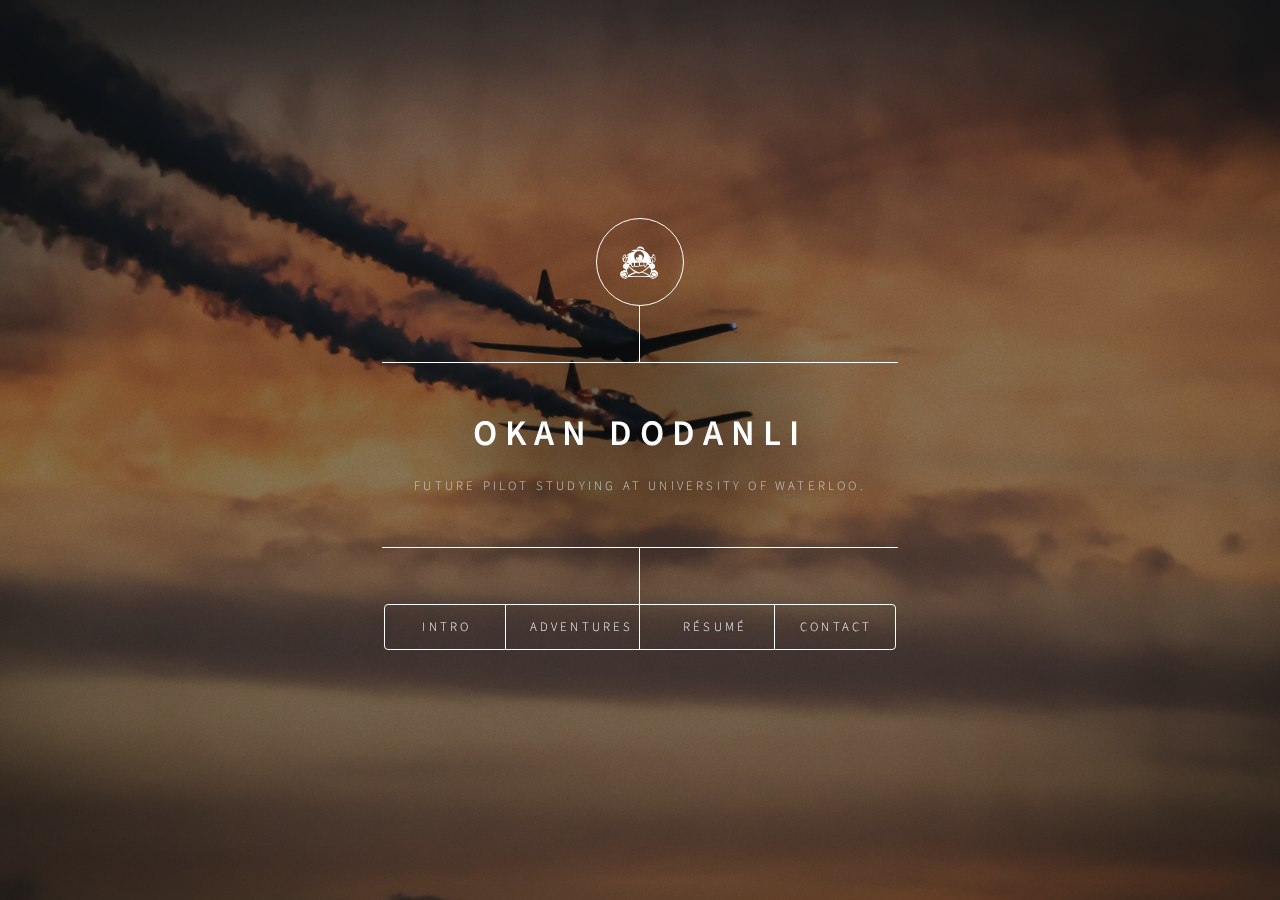
==== index.html @ 75fc35cb "Update index.html" ====
<!DOCTYPE HTML>

<html>
	<head>
		<title> Okan Dodanli </title>
		<link rel="shortcut icon" href="images/icon.jpg">
		<meta charset="utf-8" />
		<meta name="viewport" content="width=device-width, initial-scale=1, user-scalable=no" />
		<link rel="stylesheet" href="assets/css/main.css" />
		<!--[if lte IE 9]><link rel="stylesheet" href="assets/css/ie9.css" /><![endif]-->
		<noscript><link rel="stylesheet" href="assets/css/noscript.css" /></noscript>
	</head>
	<body>

		<!-- Wrapper -->
			<div id="wrapper">

				<!-- Header -->
					<header id="header">
						<div class="logo">
							<span class="icon fa-optin-monster"></span>
						</div>
						<div class="content">
							<div class="inner">
								<h1>Okan Dodanli</h1>
								<p> FUTURE PILOT STUDYING AT UNIVERSITY OF WATERLOO.</p>
							</div>
						</div>
						<nav>
							<ul>
								<li><a href="#intro">Intro</a></li>
								<li><a href="#Adventures">Adventures</a></li>
								<li><a href="#about">RÉSUMÉ</a></li>
								<li><a href="#contact">Contact</a></li>
								<!--<li><a href="#elements">Elements</a></li>-->
							</ul>
						</nav>
					</header>

				<!-- Main -->
					<div id="main">

						<!-- Intro -->
							<article id="intro">
								<h2 class="major">Intro</h2>
								<span class="image left"><img src="images/OkanD.jpg" alt="" class="center" /></span>
								<p>My name is Okan, I am currently studying Honours in Geography and Aviation at the University of Waterloo. I'm aiming to become a pilot for Space-X in the future. Currently I am working on my night reading and CPL. Take a look at some of <a href="#Adventures"> my adventures</a>.</p>
								
							</article>

						<!-- Projects -->
							<article id="Adventures">
								<h2 class="major">Adventures</h2>
								<span class="image main"><img src="images/20930733_10211826287146797_1905547068_o.jpg" alt="" /></span>
								<h4>Niagara Falls </h4>
								<p>This was the first time I flew to Niagara as a cross country flight, I was quite worried about the
								correct route that must be followed. As we reached the falls, it wasn't so bad after all it was peaceful and relaxing as my other flights.</p>


								<span class="image main"><img src="images/20945484_10211826288906841_808720390_o.jpg" alt="" /></span>
								<h4> Above my home Town (Milton / Missisauga / Oakville) </h4>
								<p>Going over my home town and other lived cities was something extraordanary; because just 3 years ago I was dreaming about this particular moment in my life.
								To achiieve and to arrive in this position in my life was a moment I cannot forget. </p>
								

								<span class="image main"><img src="images/20906886_10211826288426829_1899329948_o.jpg" alt="" /></span>
								<h4> Downtown and CN Tower </h4>
								<p> A great experience, amazing views and one busy ATC. Couldnt take a lot of pictures due to how busy the radio was as well as watching out for aircrafts in the surrounding area doing the similar tour around the CN tower. It was a great experience to realize how busy and complicated it is to fly around a huge aerodrome </p>
								

								<span class="image main"><video controls> <source src="images/video-1502983641.mp4" type="video/mp4"> </video></span>
								<br>
								<h4> The Landing </h4>
								<p> My first solo landing to the Waterloo Wellington Flight Centre (WWFC) on runway 26. I was nervous at first but I knew that I have done this so many times before that I could do it again, and even better than before.</p>
								
								
							</article>

						<!-- Resume -->
							<article id="about">
								<h2 class="major">RÉSUMÉ</h2>
								
								<p>Well. You've come this far. Why not take a look at my resumé?</p>
								<a href="Files/resume.pdf" class="button special icon fa-download">Résumé</a>
							</article>

						<!-- Contact -->
							<article id="contact">
								<h2 class="major">Contact</h2>
								<span class="image left"><img src="images/OkanD.jpg" alt="" class="center" /></span>
								<br>
								<h4><i class="fa fa-phone fa-2x"> 416 882 4358 </i></h4>
								<br>
								<ul class="icons">
									<li> <a href="mailto:okandodanli1995@gmail.com" target="_blank" class="icon fa-envelope"><span class="label">Mail</span></a>
									<li><a href="https://twitter.com/dodanli_okan" target="_blank" class="icon fa-twitter"><span class="label">Twitter</span></a></li>
									<li><a href="https://www.facebook.com/okan.dodanli95" target="_blank" class="icon fa-facebook"><span class="label">Facebook</span></a></li>
									<li><a href="https://www.linkedin.com/in/okandodanli/" target="_blank" class="icon fa-linkedin"><span class="label">Instagram</span></a></li>
									<li><a href="https://www.github.com/a5lan" target="_blank" class="icon fa-github"><span class="label">GitHub</span></a></li>
								</ul>
							</article>

						<!-- Elements -->
							<article id="elements">
								<h2 class="major">Elements</h2>

								<section>
									<h3 class="major">Text</h3>
									<p>This is <b>bold</b> and this is <strong>strong</strong>. This is <i>italic</i> and this is <em>emphasized</em>.
									This is <sup>superscript</sup> text and this is <sub>subscript</sub> text.
									This is <u>underlined</u> and this is code: <code>for (;;) { ... }</code>. Finally, <a href="#">this is a link</a>.</p>
									<hr />
									<h2>Heading Level 2</h2>
									<h3>Heading Level 3</h3>
									<h4>Heading Level 4</h4>
									<h5>Heading Level 5</h5>
									<h6>Heading Level 6</h6>
									<hr />
									<h4>Blockquote</h4>
									<blockquote>Fringilla nisl. Donec accumsan interdum nisi, quis tincidunt felis sagittis eget tempus euismod. Vestibulum ante ipsum primis in faucibus vestibulum. Blandit adipiscing eu felis iaculis volutpat ac adipiscing accumsan faucibus. Vestibulum ante ipsum primis in faucibus lorem ipsum dolor sit amet nullam adipiscing eu felis.</blockquote>
									<h4>Preformatted</h4>
									<pre><code>i = 0;

while (!deck.isInOrder()) {
    print 'Iteration ' + i;
    deck.shuffle();
    i++;
}

print 'It took ' + i + ' iterations to sort the deck.';</code></pre>
								</section>

								<section>
									<h3 class="major">Lists</h3>

									<h4>Unordered</h4>
									<ul>
										<li>Dolor pulvinar etiam.</li>
										<li>Sagittis adipiscing.</li>
										<li>Felis enim feugiat.</li>
									</ul>

									<h4>Alternate</h4>
									<ul class="alt">
										<li>Dolor pulvinar etiam.</li>
										<li>Sagittis adipiscing.</li>
										<li>Felis enim feugiat.</li>
									</ul>

									<h4>Ordered</h4>
									<ol>
										<li>Dolor pulvinar etiam.</li>
										<li>Etiam vel felis viverra.</li>
										<li>Felis enim feugiat.</li>
										<li>Dolor pulvinar etiam.</li>
										<li>Etiam vel felis lorem.</li>
										<li>Felis enim et feugiat.</li>
									</ol>
									<h4>Icons</h4>
									<ul class="icons">
										<li><a href="#" class="icon fa-twitter"><span class="label">Twitter</span></a></li>
										<li><a href="#" class="icon fa-facebook"><span class="label">Facebook</span></a></li>
										<li><a href="#" class="icon fa-instagram"><span class="label">Instagram</span></a></li>
										<li><a href="#" class="icon fa-github"><span class="label">Github</span></a></li>
									</ul>

									<h4>Actions</h4>
									<ul class="actions">
										<li><a href="#" class="button special">Default</a></li>
										<li><a href="#" class="button">Default</a></li>
									</ul>
									<ul class="actions vertical">
										<li><a href="#" class="button special">Default</a></li>
										<li><a href="#" class="button">Default</a></li>
									</ul>
								</section>

								<section>
									<h3 class="major">Table</h3>
									<h4>Default</h4>
									<div class="table-wrapper">
										<table>
											<thead>
												<tr>
													<th>Name</th>
													<th>Description</th>
													<th>Price</th>
												</tr>
											</thead>
											<tbody>
												<tr>
													<td>Item One</td>
													<td>Ante turpis integer aliquet porttitor.</td>
													<td>29.99</td>
												</tr>
												<tr>
													<td>Item Two</td>
													<td>Vis ac commodo adipiscing arcu aliquet.</td>
													<td>19.99</td>
												</tr>
												<tr>
													<td>Item Three</td>
													<td> Morbi faucibus arcu accumsan lorem.</td>
													<td>29.99</td>
												</tr>
												<tr>
													<td>Item Four</td>
													<td>Vitae integer tempus condimentum.</td>
													<td>19.99</td>
												</tr>
												<tr>
													<td>Item Five</td>
													<td>Ante turpis integer aliquet porttitor.</td>
													<td>29.99</td>
												</tr>
											</tbody>
											<tfoot>
												<tr>
													<td colspan="2"></td>
													<td>100.00</td>
												</tr>
											</tfoot>
										</table>
									</div>

									<h4>Alternate</h4>
									<div class="table-wrapper">
										<table class="alt">
											<thead>
												<tr>
													<th>Name</th>
													<th>Description</th>
													<th>Price</th>
												</tr>
											</thead>
											<tbody>
												<tr>
													<td>Item One</td>
													<td>Ante turpis integer aliquet porttitor.</td>
													<td>29.99</td>
												</tr>
												<tr>
													<td>Item Two</td>
													<td>Vis ac commodo adipiscing arcu aliquet.</td>
													<td>19.99</td>
												</tr>
												<tr>
													<td>Item Three</td>
													<td> Morbi faucibus arcu accumsan lorem.</td>
													<td>29.99</td>
												</tr>
												<tr>
													<td>Item Four</td>
													<td>Vitae integer tempus condimentum.</td>
													<td>19.99</td>
												</tr>
												<tr>
													<td>Item Five</td>
													<td>Ante turpis integer aliquet porttitor.</td>
													<td>29.99</td>
												</tr>
											</tbody>
											<tfoot>
												<tr>
													<td colspan="2"></td>
													<td>100.00</td>
												</tr>
											</tfoot>
										</table>
									</div>
								</section>

								<section>
									<h3 class="major">Buttons</h3>
									<ul class="actions">
										<li><a href="#" class="button special">Special</a></li>
										<li><a href="#" class="button">Default</a></li>
									</ul>
									<ul class="actions">
										<li><a href="#" class="button">Default</a></li>
										<li><a href="#" class="button small">Small</a></li>
									</ul>
									<ul class="actions">
										<li><a href="#" class="button special icon fa-download">Icon</a></li>
										<li><a href="#" class="button icon fa-download">Icon</a></li>
									</ul>
									<ul class="actions">
										<li><span class="button special disabled">Disabled</span></li>
										<li><span class="button disabled">Disabled</span></li>
									</ul>
								</section>

								<section>
									<h3 class="major">Form</h3>
									<form method="post" action="#">
										<div class="field half first">
											<label for="demo-name">Name</label>
											<input type="text" name="demo-name" id="demo-name" value="" placeholder="Jane Doe" />
										</div>
										<div class="field half">
											<label for="demo-email">Email</label>
											<input type="email" name="demo-email" id="demo-email" value="" placeholder="jane@untitled.tld" />
										</div>
										<div class="field">
											<label for="demo-category">Category</label>
											<div class="select-wrapper">
												<select name="demo-category" id="demo-category">
													<option value="">-</option>
													<option value="1">Manufacturing</option>
													<option value="1">Shipping</option>
													<option value="1">Administration</option>
													<option value="1">Human Resources</option>
												</select>
											</div>
										</div>
										<div class="field half first">
											<input type="radio" id="demo-priority-low" name="demo-priority" checked>
											<label for="demo-priority-low">Low</label>
										</div>
										<div class="field half">
											<input type="radio" id="demo-priority-high" name="demo-priority">
											<label for="demo-priority-high">High</label>
										</div>
										<div class="field half first">
											<input type="checkbox" id="demo-copy" name="demo-copy">
											<label for="demo-copy">Email me a copy</label>
										</div>
										<div class="field half">
											<input type="checkbox" id="demo-human" name="demo-human" checked>
											<label for="demo-human">Not a robot</label>
										</div>
										<div class="field">
											<label for="demo-message">Message</label>
											<textarea name="demo-message" id="demo-message" placeholder="Enter your message" rows="6"></textarea>
										</div>
										<ul class="actions">
											<li><input type="submit" value="Send Message" class="special" /></li>
											<li><input type="reset" value="Reset" /></li>
										</ul>
									</form>
								</section>

							</article>

					</div>

				<!-- Footer -->
					<footer id="footer">
						
					</footer>

			</div>

		<!-- BG -->
			<div id="bg"></div>

		<!-- Scripts -->
			<script src="assets/js/jquery.min.js"></script>
			<script src="assets/js/skel.min.js"></script>
			<script src="assets/js/util.js"></script>
			<script src="assets/js/main.js"></script>

	</body>
</html>
---- assets/css/main.css ----
@import url(font-awesome.min.css);
@import url("https://fonts.googleapis.com/css?family=Source+Sans+Pro:300italic,600italic,300,600");

/*
	Dimension by HTML5 UP
	html5up.net | @ajlkn
	Free for personal and commercial use under the CCA 3.0 license (html5up.net/license)
*/

/* Reset */

	html, body, div, span, applet, object, iframe, h1, h2, h3, h4, h5, h6, p, blockquote, pre, a, abbr, acronym, address, big, cite, code, del, dfn, em, img, ins, kbd, q, s, samp, small, strike, strong, sub, sup, tt, var, b, u, i, center, dl, dt, dd, ol, ul, li, fieldset, form, label, legend, table, caption, tbody, tfoot, thead, tr, th, td, article, aside, canvas, details, embed, figure, figcaption, footer, header, hgroup, menu, nav, output, ruby, section, summary, time, mark, audio, video {
		margin: 0;
		padding: 0;
		border: 0;
		font-size: 100%;
		font: inherit;
		vertical-align: baseline;
	}

	article, aside, details, figcaption, figure, footer, header, hgroup, menu, nav, section {
		display: block;
	}

	body {
		line-height: 1;
	}

	ol, ul {
		list-style: none;
	}

	blockquote, q {
		quotes: none;
	}

	blockquote:before, blockquote:after, q:before, q:after {
		content: '';
		content: none;
	}

	table {
		border-collapse: collapse;
		border-spacing: 0;
	}

	body {
		-webkit-text-size-adjust: none;
	}

/* Box Model */

	*, *:before, *:after {
		-moz-box-sizing: border-box;
		-webkit-box-sizing: border-box;
		box-sizing: border-box;
	}

/* Basic */

	@-ms-viewport {
		width: device-width;
	}

	@media screen and (max-width: 480px) {

		html, body {
			min-width: 320px;
		}

	}

	body {
		background: #1b1f22;
	}

		body.is-loading *, body.is-loading *:before, body.is-loading *:after, body.is-switching *, body.is-switching *:before, body.is-switching *:after {
			-moz-animation: none !important;
			-webkit-animation: none !important;
			-ms-animation: none !important;
			animation: none !important;
			-moz-transition: none !important;
			-webkit-transition: none !important;
			-ms-transition: none !important;
			transition: none !important;
			-moz-transition-delay: none !important;
			-webkit-transition-delay: none !important;
			-ms-transition-delay: none !important;
			transition-delay: none !important;
		}

/* Type */

	html {
		font-size: 16pt;
	}

		@media screen and (max-width: 1680px) {

			html {
				font-size: 12pt;
			}

		}

		@media screen and (max-width: 736px) {

			html {
				font-size: 11pt;
			}

		}

		@media screen and (max-width: 360px) {

			html {
				font-size: 10pt;
			}

		}

	body, input, select, textarea {
		color: #ffffff;
		font-family: "Source Sans Pro", sans-serif;
		font-weight: 300;
		font-size: 1rem;
		line-height: 1.65;
	}

	a {
		-moz-transition: color 0.2s ease-in-out, background-color 0.2s ease-in-out, border-bottom-color 0.2s ease-in-out;
		-webkit-transition: color 0.2s ease-in-out, background-color 0.2s ease-in-out, border-bottom-color 0.2s ease-in-out;
		-ms-transition: color 0.2s ease-in-out, background-color 0.2s ease-in-out, border-bottom-color 0.2s ease-in-out;
		transition: color 0.2s ease-in-out, background-color 0.2s ease-in-out, border-bottom-color 0.2s ease-in-out;
		border-bottom: dotted 1px rgba(255, 255, 255, 0.5);
		text-decoration: none;
		color: inherit;
	}

		a:hover {
			border-bottom-color: transparent;
		}

	strong, b {
		color: #ffffff;
		font-weight: 600;
	}

	em, i {
		font-style: italic;
	}

	p {
		margin: 0 0 2rem 0;
		color: #cbcfd4;
	}

	h1, h2, h3, h5, h6 {
		color: #ffffff;
		font-weight: 600;
		line-height: 1.5;
		margin: 0 0 1rem 0;
		text-transform: uppercase;
		letter-spacing: 0.2rem;
	}

	h4 {
		color: #ffffff;
		font-weight: 600;
		line-height: 0;
		margin: 0 0 1rem 0;
		text-transform: uppercase;
		letter-spacing: 0.15rem;

	}

		h1 a, h2 a, h3 a, h4 a, h5 a, h6 a {
			color: inherit;
			text-decoration: none;
		}

		h1.major, h2.major, h3.major, h4.major, h5.major, h6.major {
			border-bottom: solid 1px #ffffff;
			width: -moz-max-content;
			width: -webkit-max-content;
			width: -ms-max-content;
			width: max-content;
			padding-bottom: 0.5rem;
			margin: 0 0 2rem 0;
		}

	h1 {
		font-size: 2.25rem;
		line-height: 1.3;
		letter-spacing: 0.5rem;
	}

	h2 {
		font-size: 1.5rem;
		line-height: 1.4;
		letter-spacing: 0.5rem;
	}

	h3 {
		font-size: 1rem;
	}

	h4 {
		font-size: 0.9rem;
	}

	h5 {
		font-size: 0.7rem;
	}

	h6 {
		font-size: 0.6rem;
	}

	@media screen and (max-width: 736px) {

		h1 {
			font-size: 1.75rem;
			line-height: 1.4;
		}

		h2 {
			font-size: 1.25em;
			line-height: 1.5;
		}

	}

	sub {
		font-size: 0.8rem;
		position: relative;
		top: 0.5rem;
	}

	sup {
		font-size: 0.8rem;
		position: relative;
		top: -0.5rem;
	}

	blockquote {
		border-left: solid 4px #ffffff;
		font-style: italic;
		margin: 0 0 2rem 0;
		padding: 0.5rem 0 0.5rem 2rem;
	}

	code {
		background: rgba(255, 255, 255, 0.075);
		border-radius: 4px;
		font-family: "Courier New", monospace;
		font-size: 0.9rem;
		margin: 0 0.25rem;
		padding: 0.25rem 0.65rem;
	}

	pre {
		-webkit-overflow-scrolling: touch;
		font-family: "Courier New", monospace;
		font-size: 0.9rem;
		margin: 0 0 2rem 0;
	}

		pre code {
			display: block;
			line-height: 1.75;
			padding: 1rem 1.5rem;
			overflow-x: auto;
		}

	hr {
		border: 0;
		border-bottom: solid 1px #ffffff;
		margin: 2.75rem 0;
	}

	.align-left {
		text-align: left;
	}

	.align-center {
		text-align: center;
	}

	.align-right {
		text-align: right;
	}

/* Form */

	form {
		margin: 0 0 2.5rem 0;
	}

		form .field {
			margin: 0 0 1.5rem 0;
		}

			form .field.half {
				width: 50%;
				float: left;
				padding: 0 0 0 0.75rem;
			}

				form .field.half.first {
					padding: 0 0.75rem 0 0;
				}

		form > .actions {
			margin: 1.875rem 0 0 0 !important;
		}

		@media screen and (max-width: 736px) {

			form .field {
				margin: 0 0 1.125rem 0;
			}

				form .field.half {
					padding: 0 0 0 0.5625rem;
				}

					form .field.half.first {
						padding: 0 0.5625rem 0 0;
					}

			form > .actions {
				margin: 1.5rem 0 0 0 !important;
			}

		}

		@media screen and (max-width: 480px) {

			form .field.half {
				width: 100%;
				float: none;
				padding: 0;
			}

				form .field.half.first {
					padding: 0;
				}

		}

	label {
		color: #ffffff;
		display: block;
		font-size: 0.8rem;
		font-weight: 300;
		letter-spacing: 0.2rem;
		line-height: 1.5;
		margin: 0 0 1rem 0;
		text-transform: uppercase;
	}

	input[type="text"],
	input[type="password"],
	input[type="email"],
	input[type="tel"],
	select,
	textarea {
		-moz-appearance: none;
		-webkit-appearance: none;
		-ms-appearance: none;
		appearance: none;
		-moz-transition: border-color 0.2s ease-in-out, box-shadow 0.2s ease-in-out, background-color 0.2s ease-in-out;
		-webkit-transition: border-color 0.2s ease-in-out, box-shadow 0.2s ease-in-out, background-color 0.2s ease-in-out;
		-ms-transition: border-color 0.2s ease-in-out, box-shadow 0.2s ease-in-out, background-color 0.2s ease-in-out;
		transition: border-color 0.2s ease-in-out, box-shadow 0.2s ease-in-out, background-color 0.2s ease-in-out;
		background: transparent;
		border-radius: 4px;
		border: solid 1px #ffffff;
		color: inherit;
		display: block;
		outline: 0;
		padding: 0 1rem;
		text-decoration: none;
		width: 100%;
	}

		input[type="text"]:invalid,
		input[type="password"]:invalid,
		input[type="email"]:invalid,
		input[type="tel"]:invalid,
		select:invalid,
		textarea:invalid {
			box-shadow: none;
		}

		input[type="text"]:focus,
		input[type="password"]:focus,
		input[type="email"]:focus,
		input[type="tel"]:focus,
		select:focus,
		textarea:focus {
			background: rgba(255, 255, 255, 0.075);
			border-color: #ffffff;
			box-shadow: 0 0 0 1px #ffffff;
		}

	select option {
		background: #1b1f22;
		color: #ffffff;
	}

	.select-wrapper {
		text-decoration: none;
		display: block;
		position: relative;
	}

		.select-wrapper:before {
			-moz-osx-font-smoothing: grayscale;
			-webkit-font-smoothing: antialiased;
			font-family: FontAwesome;
			font-style: normal;
			font-weight: normal;
			text-transform: none !important;
		}

		.select-wrapper:before {
			color: #ffffff;
			content: '\f107';
			display: block;
			height: 2.75rem;
			line-height: calc(2.75rem + 0em);
			pointer-events: none;
			position: absolute;
			right: 0;
			text-align: center;
			top: 0;
			width: 2.75rem;
		}

		.select-wrapper select::-ms-expand {
			display: none;
		}

	input[type="text"],
	input[type="password"],
	input[type="email"],
	select {
		height: 2.75rem;
	}

	textarea {
		padding: 0.75rem 1rem;
	}

	input[type="checkbox"],
	input[type="radio"] {
		-moz-appearance: none;
		-webkit-appearance: none;
		-ms-appearance: none;
		appearance: none;
		display: block;
		float: left;
		margin-right: -2rem;
		opacity: 0;
		width: 1rem;
		z-index: -1;
	}

		input[type="checkbox"] + label,
		input[type="radio"] + label {
			text-decoration: none;
			-moz-user-select: none;
			-webkit-user-select: none;
			-ms-user-select: none;
			user-select: none;
			color: #ffffff;
			cursor: pointer;
			display: inline-block;
			font-size: 0.8rem;
			font-weight: 300;
			margin: 0 0 0.5rem 0;
			padding-left: 2.65rem;
			padding-right: 0.75rem;
			position: relative;
		}

			input[type="checkbox"] + label:before,
			input[type="radio"] + label:before {
				-moz-osx-font-smoothing: grayscale;
				-webkit-font-smoothing: antialiased;
				font-family: FontAwesome;
				font-style: normal;
				font-weight: normal;
				text-transform: none !important;
			}

			input[type="checkbox"] + label:before,
			input[type="radio"] + label:before {
				-moz-transition: border-color 0.2s ease-in-out, box-shadow 0.2s ease-in-out, background-color 0.2s ease-in-out;
				-webkit-transition: border-color 0.2s ease-in-out, box-shadow 0.2s ease-in-out, background-color 0.2s ease-in-out;
				-ms-transition: border-color 0.2s ease-in-out, box-shadow 0.2s ease-in-out, background-color 0.2s ease-in-out;
				transition: border-color 0.2s ease-in-out, box-shadow 0.2s ease-in-out, background-color 0.2s ease-in-out;
				border-radius: 4px;
				border: solid 1px #ffffff;
				content: '';
				display: inline-block;
				height: 1.65rem;
				left: 0;
				line-height: calc(1.58125rem + 0em);
				position: absolute;
				text-align: center;
				top: -0.125rem;
				width: 1.65rem;
			}

		input[type="checkbox"]:checked + label:before,
		input[type="radio"]:checked + label:before {
			background: #ffffff !important;
			border-color: #ffffff !important;
			color: #1b1f22;
			content: '\f00c';
		}

		input[type="checkbox"]:focus + label:before,
		input[type="radio"]:focus + label:before {
			background: rgba(255, 255, 255, 0.075);
			border-color: #ffffff;
			box-shadow: 0 0 0 1px #ffffff;
		}

	input[type="checkbox"] + label:before {
		border-radius: 4px;
	}

	input[type="radio"] + label:before {
		border-radius: 100%;
	}

	::-webkit-input-placeholder {
		color: rgba(255, 255, 255, 0.5) !important;
		opacity: 1.0;
	}

	:-moz-placeholder {
		color: rgba(255, 255, 255, 0.5) !important;
		opacity: 1.0;
	}

	::-moz-placeholder {
		color: rgba(255, 255, 255, 0.5) !important;
		opacity: 1.0;
	}

	:-ms-input-placeholder {
		color: rgba(255, 255, 255, 0.5) !important;
		opacity: 1.0;
	}

	.formerize-placeholder {
		color: rgba(255, 255, 255, 0.5) !important;
		opacity: 1.0;
	}

/* Box */

	.box {
		border-radius: 4px;
		border: solid 1px #ffffff;
		margin-bottom: 2rem;
		padding: 1.5em;
	}

		.box > :last-child,
		.box > :last-child > :last-child,
		.box > :last-child > :last-child > :last-child {
			margin-bottom: 0;
		}

		.box.alt {
			border: 0;
			border-radius: 0;
			padding: 0;
		}


/* Icon */

	.icon {
		text-decoration: none;
		border-bottom: none;
		position: relative;
	}

		.icon:before {
			-moz-osx-font-smoothing: grayscale;
			-webkit-font-smoothing: antialiased;
			font-family: FontAwesome;
			font-style: normal;
			font-weight: normal;
			text-transform: none !important;
		}

		.icon > .label {
			display:none;
		}

/* Image */

	.image {
		border-radius: 4px;
		border: 0;
		display: inline-block;
	}

		.image:before {
			-moz-pointer-events: none;
			-webkit-pointer-events: none;
			-ms-pointer-events: none;
			pointer-events: none;
			background-image: url("../../images/overlay.png");
			background-color: rgba(19, 21, 25, 0.5);
			border-radius: 4px;
			content: '';
			display: block;
			height: 100%;
			left: 0;
			opacity: 0.5;
			top: 0;
			width: 100%;
		}

		.image img {
			border-radius: 4px;
			display: block;
		}


		.image.left, .image.right {
			max-width: 40%;
		}

			.image.left img, .image.right img {
				width: 100%;
			}

		.image.left {
			float: left;
			padding: 0 1.5em 1em 0;
			top: 0.25em;
		}

		.image.right {
			float: right;
			padding: 0 0 1em 1.5em;
			top: 0.25em;
		}

		.image.fit {
			display: block;
			margin: 0 0 2rem 0;
			width: 100%;
		}

			.image.fit img {
				width: 100%;
			}

		.image.main2 {
			display: block;
			margin: 2.5rem 0;
			height: 100%;
		}
			.image.main2 img {
				margin: auto;
				width: 100%;
			}

		.image.main {
			display: block;
			margin: 2.5rem 0;
			width: 100%;
		}

			.image.main img {
				width: 100%;
			}

		@media screen and (max-width: 736px) {

			.image.main {
				margin: 2rem 0;
			}

		}

		@media screen and (max-width: 480px) {

			.image.main {
				margin: 1.5rem 0;
			}

		}

/* List */

	ol {
		list-style: decimal;
		margin: 0 0 2rem 0;
		padding-left: 1.25em;
	}

		ol li {
			padding-left: 0.25em;
		}

	ul {
		list-style: disc;
		margin: 0 0 2rem 0;
		padding-left: 1em;
	}

		ul li {
			padding-left: 0.5em;
		}

		ul.alt {
			list-style: none;
			padding-left: 0;
		}

			ul.alt li {
				border-top: solid 1px #ffffff;
				padding: 0.5em 0;
			}

				ul.alt li:first-child {
					border-top: 0;
					padding-top: 0;
				}

		ul.icons {
			cursor: default;
			list-style: none;
			padding-left: 0;
		}

			ul.icons li {
				display: inline-block;
				padding: 0 0.75em 0 0;
			}

				ul.icons li:last-child {
					padding-right: 0;
				}

				ul.icons li a {
					border-radius: 100%;
					box-shadow: inset 0 0 0 1px #ffffff;
					display: inline-block;
					height: 2.25rem;
					line-height: 2.25rem;
					text-align: center;
					width: 2.25rem;
				}

					ul.icons li a:hover {
						background-color: rgba(255, 255, 255, 0.075);
					}

					ul.icons li a:active {
						background-color: rgba(255, 255, 255, 0.175);
					}

		ul.actions {
			cursor: default;
			list-style: none;
			padding-left: 0;
		}

			ul.actions li {
				display: inline-block;
				padding: 0 1rem 0 0;
				vertical-align: middle;
			}

				ul.actions li:last-child {
					padding-right: 0;
				}

			ul.actions.small li {
				padding: 0 0.5rem 0 0;
			}

			ul.actions.vertical li {
				display: block;
				padding: 1rem 0 0 0;
			}

				ul.actions.vertical li:first-child {
					padding-top: 0;
				}

				ul.actions.vertical li > * {
					margin-bottom: 0;
				}

			ul.actions.vertical.small li {
				padding: 0.5rem 0 0 0;
			}

				ul.actions.vertical.small li:first-child {
					padding-top: 0;
				}

			ul.actions.fit {
				display: table;
				margin-left: -1rem;
				padding: 0;
				table-layout: fixed;
				width: calc(100% + 1rem);
			}

				ul.actions.fit li {
					display: table-cell;
					padding: 0 0 0 1rem;
				}

					ul.actions.fit li > * {
						margin-bottom: 0;
					}

				ul.actions.fit.small {
					margin-left: -0.5rem;
					width: calc(100% + 0.5rem);
				}

					ul.actions.fit.small li {
						padding: 0 0 0 0.5rem;
					}

			@media screen and (max-width: 480px) {

				ul.actions {
					margin: 0 0 2rem 0;
				}

					ul.actions li {
						padding: 1rem 0 0 0;
						display: block;
						text-align: center;
						width: 100%;
					}

						ul.actions li:first-child {
							padding-top: 0;
						}

						ul.actions li > * {
							width: 100%;
							margin: 0 !important;
						}

							ul.actions li > *.icon:before {
								margin-left: -2em;
							}

					ul.actions.small li {
						padding: 0.5rem 0 0 0;
					}

						ul.actions.small li:first-child {
							padding-top: 0;
						}

			}

	dl {
		margin: 0 0 2rem 0;
	}

		dl dt {
			display: block;
			font-weight: 600;
			margin: 0 0 1rem 0;
		}

		dl dd {
			margin-left: 2rem;
		}

/* Table */

	.table-wrapper {
		-webkit-overflow-scrolling: touch;
		overflow-x: auto;
	}

	table {
		margin: 0 0 2rem 0;
		width: 100%;
	}

		table tbody tr {
			border: solid 1px #ffffff;
			border-left: 0;
			border-right: 0;
		}

			table tbody tr:nth-child(2n + 1) {
				background-color: rgba(255, 255, 255, 0.075);
			}

		table td {
			padding: 0.75em 0.75em;
		}

		table th {
			color: #ffffff;
			font-size: 0.9em;
			font-weight: 600;
			padding: 0 0.75em 0.75em 0.75em;
			text-align: left;
		}

		table thead {
			border-bottom: solid 2px #ffffff;
		}

		table tfoot {
			border-top: solid 2px #ffffff;
		}

		table.alt {
			border-collapse: separate;
		}

			table.alt tbody tr td {
				border: solid 1px #ffffff;
				border-left-width: 0;
				border-top-width: 0;
			}

				table.alt tbody tr td:first-child {
					border-left-width: 1px;
				}

			table.alt tbody tr:first-child td {
				border-top-width: 1px;
			}

			table.alt thead {
				border-bottom: 0;
			}

			table.alt tfoot {
				border-top: 0;
			}

/* Button */

	input[type="submit"],
	input[type="reset"],
	input[type="button"],
	button,
	.button {
		-moz-appearance: none;
		-webkit-appearance: none;
		-ms-appearance: none;
		appearance: none;
		-moz-transition: background-color 0.2s ease-in-out, color 0.2s ease-in-out;
		-webkit-transition: background-color 0.2s ease-in-out, color 0.2s ease-in-out;
		-ms-transition: background-color 0.2s ease-in-out, color 0.2s ease-in-out;
		transition: background-color 0.2s ease-in-out, color 0.2s ease-in-out;
		background-color: transparent;
		border-radius: 4px;
		border: 0;
		box-shadow: inset 0 0 0 1px #ffffff;
		color: #ffffff !important;
		cursor: pointer;
		display: inline-block;
		font-size: 0.8rem;
		font-weight: 300;
		height: 2.75rem;
		letter-spacing: 0.2rem;
		line-height: 2.75rem;
		outline: 0;
		padding: 0 1.25rem 0 1.35rem;
		text-align: center;
		text-decoration: none;
		text-transform: uppercase;
		white-space: nowrap;
	}

		input[type="submit"]:hover,
		input[type="reset"]:hover,
		input[type="button"]:hover,
		button:hover,
		.button:hover {
			background-color: rgba(255, 255, 255, 0.075);
		}

		input[type="submit"]:active,
		input[type="reset"]:active,
		input[type="button"]:active,
		button:active,
		.button:active {
			background-color: rgba(255, 255, 255, 0.175);
		}

		input[type="submit"].icon:before,
		input[type="reset"].icon:before,
		input[type="button"].icon:before,
		button.icon:before,
		.button.icon:before {
			margin-right: 0.5em;
		}

		input[type="submit"].fit,
		input[type="reset"].fit,
		input[type="button"].fit,
		button.fit,
		.button.fit {
			display: block;
			margin: 0 0 1rem 0;
			width: 100%;
		}

		input[type="submit"].special,
		input[type="reset"].special,
		input[type="button"].special,
		button.special,
		.button.special {
			background-color: #ffffff;
			color: #1b1f22 !important;
			font-weight: 600;
		}

		input[type="submit"].disabled, input[type="submit"]:disabled,
		input[type="reset"].disabled,
		input[type="reset"]:disabled,
		input[type="button"].disabled,
		input[type="button"]:disabled,
		button.disabled,
		button:disabled,
		.button.disabled,
		.button:disabled {
			-moz-pointer-events: none;
			-webkit-pointer-events: none;
			-ms-pointer-events: none;
			pointer-events: none;
			cursor: default;
			opacity: 0.25;
		}

	input[type="submit"],
	input[type="reset"],
	input[type="button"],
	button {
		line-height: calc(2.75rem - 2px);
	}

/* BG */

	#bg {
		-moz-transform: scale(1.0);
		-webkit-transform: scale(1.0);
		-ms-transform: scale(1.0);
		transform: scale(1.0);
		-webkit-backface-visibility: hidden;
		position: fixed;
		top: 0;
		left: 0;
		width: 100%;
		height: 100vh;
		z-index: 1;
	}

		#bg:before, #bg:after {
			content: '';
			display: block;
			position: absolute;
			top: 0;
			left: 0;
			width: 100%;
			height: 100%;
		}

		#bg:before {
			-moz-transition: background-color 2.5s ease-in-out;
			-webkit-transition: background-color 2.5s ease-in-out;
			-ms-transition: background-color 2.5s ease-in-out;
			transition: background-color 2.5s ease-in-out;
			-moz-transition-delay: 0.75s;
			-webkit-transition-delay: 0.75s;
			-ms-transition-delay: 0.75s;
			transition-delay: 0.75s;
			background-image: linear-gradient(to top, rgba(19, 21, 25, 0.5), rgba(19, 21, 25, 0.5)), url("../../images/overlay.png");
			background-size: auto, 256px 256px;
			background-position: center, center;
			background-repeat: no-repeat, repeat;
			z-index: 2;
		}

		#bg:after {
			-moz-transform: scale(1.125);
			-webkit-transform: scale(1.125);
			-ms-transform: scale(1.125);
			transform: scale(1.125);
			-moz-transition: -moz-transform 0.325s ease-in-out, -moz-filter 0.325s ease-in-out;
			-webkit-transition: -webkit-transform 0.325s ease-in-out, -webkit-filter 0.325s ease-in-out;
			-ms-transition: -ms-transform 0.325s ease-in-out, -ms-filter 0.325s ease-in-out;
			transition: transform 0.325s ease-in-out, filter 0.325s ease-in-out;
			background-image: url("../../images/bg.jpg");
			background-position: center;
			background-size: cover;
			background-repeat: no-repeat;
			z-index: 1;
		}

		body.is-article-visible #bg:after {
			-moz-transform: scale(1.0825);
			-webkit-transform: scale(1.0825);
			-ms-transform: scale(1.0825);
			transform: scale(1.0825);
			-moz-filter: blur(0.2rem);
			-webkit-filter: blur(0.2rem);
			-ms-filter: blur(0.2rem);
			filter: blur(0.2rem);
		}

		body.is-loading #bg:before {
			background-color: #000000;
		}

/* Wrapper */

	#wrapper {
		display: -moz-flex;
		display: -webkit-flex;
		display: -ms-flex;
		display: flex;
		-moz-flex-direction: column;
		-webkit-flex-direction: column;
		-ms-flex-direction: column;
		flex-direction: column;
		-moz-align-items: center;
		-webkit-align-items: center;
		-ms-align-items: center;
		align-items: center;
		-moz-justify-content: space-between;
		-webkit-justify-content: space-between;
		-ms-justify-content: space-between;
		justify-content: space-between;
		position: relative;
		min-height: 100vh;
		width: 100%;
		padding: 4rem 2rem;
		z-index: 3;
	}

		#wrapper:before {
			content: '';
			display: block;
		}

		@media screen and (max-width: 1680px) {

			#wrapper {
				padding: 3rem 2rem;
			}

		}

		@media screen and (max-width: 736px) {

			#wrapper {
				padding: 2rem 1rem;
			}

		}

		@media screen and (max-width: 480px) {

			#wrapper {
				padding: 1rem;
			}

		}

/* Header */

	#header {
		display: -moz-flex;
		display: -webkit-flex;
		display: -ms-flex;
		display: flex;
		-moz-flex-direction: column;
		-webkit-flex-direction: column;
		-ms-flex-direction: column;
		flex-direction: column;
		-moz-align-items: center;
		-webkit-align-items: center;
		-ms-align-items: center;
		align-items: center;
		-moz-transition: -moz-transform 0.325s ease-in-out, -moz-filter 0.325s ease-in-out, opacity 0.325s ease-in-out;
		-webkit-transition: -webkit-transform 0.325s ease-in-out, -webkit-filter 0.325s ease-in-out, opacity 0.325s ease-in-out;
		-ms-transition: -ms-transform 0.325s ease-in-out, -ms-filter 0.325s ease-in-out, opacity 0.325s ease-in-out;
		transition: transform 0.325s ease-in-out, filter 0.325s ease-in-out, opacity 0.325s ease-in-out;
		background-image: -moz-radial-gradient(rgba(0, 0, 0, 0.25) 25%, transparent 55%);
		background-image: -webkit-radial-gradient(rgba(0, 0, 0, 0.25) 25%, transparent 55%);
		background-image: -ms-radial-gradient(rgba(0, 0, 0, 0.25) 25%, transparent 55%);
		background-image: radial-gradient(rgba(0, 0, 0, 0.25) 25%, transparent 55%);
		max-width: 100%;
		text-align: center;
	}

		#header > * {
			-moz-transition: opacity 0.325s ease-in-out;
			-webkit-transition: opacity 0.325s ease-in-out;
			-ms-transition: opacity 0.325s ease-in-out;
			transition: opacity 0.325s ease-in-out;
			position: relative;
			margin-top: 3.5rem;
		}

			#header > *:before {
				content: '';
				display: block;
				position: absolute;
				top: calc(-3.5rem - 1px);
				left: calc(50% - 1px);
				width: 1px;
				height: calc(3.5rem + 1px);
				background: #ffffff;
			}

		#header > :first-child {
			margin-top: 0;
		}

			#header > :first-child:before {
				display: none;
			}

		#header .logo {
			width: 5.5rem;
			height: 5.5rem;
			line-height: 5.5rem;
			border: solid 1px #ffffff;
			border-radius: 100%;
		}

			#header .logo .icon:before {
				font-size: 2rem;
			}

		#header .content {
			border-style: solid;
			border-color: #ffffff;
			border-top-width: 1px;
			border-bottom-width: 1px;
			max-width: 100%;
		}

			#header .content .inner {
				-moz-transition: max-height 0.75s ease, padding 0.75s ease, opacity 0.325s ease-in-out;
				-webkit-transition: max-height 0.75s ease, padding 0.75s ease, opacity 0.325s ease-in-out;
				-ms-transition: max-height 0.75s ease, padding 0.75s ease, opacity 0.325s ease-in-out;
				transition: max-height 0.75s ease, padding 0.75s ease, opacity 0.325s ease-in-out;
				-moz-transition-delay: 0.25s;
				-webkit-transition-delay: 0.25s;
				-ms-transition-delay: 0.25s;
				transition-delay: 0.25s;
				padding: 3rem 2rem;
				max-height: 40rem;
				overflow: hidden;
			}

				#header .content .inner > :last-child {
					margin-bottom: 0;
				}

			#header .content p {
				text-transform: uppercase;
				letter-spacing: 0.2rem;
				font-size: 0.8rem;
				line-height: 2;
			}

		#header nav ul {
			display: -moz-flex;
			display: -webkit-flex;
			display: -ms-flex;
			display: flex;
			margin-bottom: 0;
			list-style: none;
			padding-left: 0;
			border: solid 1px #ffffff;
			border-radius: 4px;
		}

			#header nav ul li {
				padding-left: 0;
				border-left: solid 1px #ffffff;
			}

				#header nav ul li:first-child {
					border-left: 0;
				}

				#header nav ul li a {
					display: block;
					min-width: 7.5rem;
					height: 2.75rem;
					line-height: 2.75rem;
					padding: 0 1.25rem 0 1.45rem;
					text-transform: uppercase;
					letter-spacing: 0.2rem;
					font-size: 0.8rem;
					border-bottom: 0;
				}

					#header nav ul li a:hover {
						background-color: rgba(255, 255, 255, 0.075);
					}

					#header nav ul li a:active {
						background-color: rgba(255, 255, 255, 0.175);
					}

		#header nav.use-middle:after {
			content: '';
			display: block;
			position: absolute;
			top: 0;
			left: calc(50% - 1px);
			width: 1px;
			height: 100%;
			background: #ffffff;
		}

		#header nav.use-middle ul li.is-middle {
			border-left: 0;
		}

		body.is-article-visible #header {
			-moz-transform: scale(0.95);
			-webkit-transform: scale(0.95);
			-ms-transform: scale(0.95);
			transform: scale(0.95);
			-moz-filter: blur(0.1rem);
			-webkit-filter: blur(0.1rem);
			-ms-filter: blur(0.1rem);
			filter: blur(0.1rem);
			opacity: 0;
		}

		body.is-loading #header {
			-moz-filter: blur(0.125rem);
			-webkit-filter: blur(0.125rem);
			-ms-filter: blur(0.125rem);
			filter: blur(0.125rem);
		}

			body.is-loading #header > * {
				opacity: 0;
			}

			body.is-loading #header .content .inner {
				max-height: 0;
				padding-top: 0;
				padding-bottom: 0;
				opacity: 0;
			}

		@media screen and (max-width: 980px) {

			#header .content p br {
				display: none;
			}

		}

		@media screen and (max-width: 736px) {

			#header > * {
				margin-top: 2rem;
			}

				#header > *:before {
					top: calc(-2rem - 1px);
					height: calc(2rem + 1px);
				}

			#header .logo {
				width: 4.75rem;
				height: 4.75rem;
				line-height: 4.75rem;
			}

				#header .logo .icon:before {
					font-size: 1.75rem;
				}

			#header .content .inner {
				padding: 2.5rem 1rem;
			}

			#header .content p {
				line-height: 1.875;
			}

		}

		@media screen and (max-width: 480px) {

			#header {
				padding: 1.5rem 0;
			}

				#header .content .inner {
					padding: 2.5rem 0;
				}

				#header nav ul {
					-moz-flex-direction: column;
					-webkit-flex-direction: column;
					-ms-flex-direction: column;
					flex-direction: column;
					min-width: 10rem;
					max-width: 100%;
				}

					#header nav ul li {
						border-left: 0;
						border-top: solid 1px #ffffff;
					}

						#header nav ul li:first-child {
							border-top: 0;
						}

						#header nav ul li a {
							height: 3rem;
							line-height: 3rem;
							min-width: 0;
							width: 100%;
						}

				#header nav.use-middle:after {
					display: none;
				}

		}

/* Main */

	#main {
		-moz-flex-grow: 1;
		-webkit-flex-grow: 1;
		-ms-flex-grow: 1;
		flex-grow: 1;
		-moz-flex-shrink: 1;
		-webkit-flex-shrink: 1;
		-ms-flex-shrink: 1;
		flex-shrink: 1;
		display: -moz-flex;
		display: -webkit-flex;
		display: -ms-flex;
		display: flex;
		-moz-align-items: center;
		-webkit-align-items: center;
		-ms-align-items: center;
		align-items: center;
		-moz-justify-content: center;
		-webkit-justify-content: center;
		-ms-justify-content: center;
		justify-content: center;
		-moz-flex-direction: column;
		-webkit-flex-direction: column;
		-ms-flex-direction: column;
		flex-direction: column;
		position: relative;
		max-width: 100%;
		z-index: 3;
	}

		#main article {
			-moz-transform: translateY(0.25rem);
			-webkit-transform: translateY(0.25rem);
			-ms-transform: translateY(0.25rem);
			transform: translateY(0.25rem);
			-moz-transition: opacity 0.325s ease-in-out, -moz-transform 0.325s ease-in-out;
			-webkit-transition: opacity 0.325s ease-in-out, -webkit-transform 0.325s ease-in-out;
			-ms-transition: opacity 0.325s ease-in-out, -ms-transform 0.325s ease-in-out;
			transition: opacity 0.325s ease-in-out, transform 0.325s ease-in-out;
			padding: 4.5rem 2.5rem 1.5rem 2.5rem ;
			position: relative;
			width: 40rem;
			max-width: 100%;
			background-color: rgba(27, 31, 34, 0.85);
			border-radius: 4px;
			opacity: 0;
		}

			#main article.active {
				-moz-transform: translateY(0);
				-webkit-transform: translateY(0);
				-ms-transform: translateY(0);
				transform: translateY(0);
				opacity: 1;
			}

			#main article .close {
				display: block;
				position: absolute;
				top: 0;
				right: 0;
				width: 4rem;
				height: 4rem;
				cursor: pointer;
				text-indent: 4rem;
				overflow: hidden;
				white-space: nowrap;
			}

				#main article .close:before {
					-moz-transition: background-color 0.2s ease-in-out;
					-webkit-transition: background-color 0.2s ease-in-out;
					-ms-transition: background-color 0.2s ease-in-out;
					transition: background-color 0.2s ease-in-out;
					content: '';
					display: block;
					position: absolute;
					top: 0.75rem;
					left: 0.75rem;
					width: 2.5rem;
					height: 2.5rem;
					border-radius: 100%;
					background-position: center;
					background-image: url("data:image/svg+xml;charset=utf8,%3Csvg xmlns='http://www.w3.org/2000/svg' xmlns:xlink='http://www.w3.org/1999/xlink' width='20px' height='20px' viewBox='0 0 20 20' zoomAndPan='disable'%3E%3Cstyle%3Eline %7B stroke: %23ffffff%3B stroke-width: 1%3B %7D%3C/style%3E%3Cline x1='2' y1='2' x2='18' y2='18' /%3E%3Cline x1='18' y1='2' x2='2' y2='18' /%3E%3C/svg%3E");
					background-size: 20px 20px;
					background-repeat: no-repeat;
				}

				#main article .close:hover:before {
					background-color: rgba(255, 255, 255, 0.075);
				}

				#main article .close:active:before {
					background-color: rgba(255, 255, 255, 0.175);
				}

		@media screen and (max-width: 736px) {

			#main article {
				padding: 3.5rem 2rem 0.5rem 2rem ;
			}

				#main article .close:before {
					top: 0.875rem;
					left: 0.875rem;
					width: 2.25rem;
					height: 2.25rem;
					background-size: 14px 14px;
				}

		}

		@media screen and (max-width: 480px) {

			#main article {
				padding: 3rem 1.5rem 0.5rem 1.5rem ;
			}

		}

/* Footer */

	#footer {
		-moz-transition: -moz-transform 0.325s ease-in-out, -moz-filter 0.325s ease-in-out, opacity 0.325s ease-in-out;
		-webkit-transition: -webkit-transform 0.325s ease-in-out, -webkit-filter 0.325s ease-in-out, opacity 0.325s ease-in-out;
		-ms-transition: -ms-transform 0.325s ease-in-out, -ms-filter 0.325s ease-in-out, opacity 0.325s ease-in-out;
		transition: transform 0.325s ease-in-out, filter 0.325s ease-in-out, opacity 0.325s ease-in-out;
		width: 100%;
		max-width: 100%;
		margin-top: 2rem;
		text-align: center;
	}

		#footer .copyright {
			letter-spacing: 0.2rem;
			font-size: 0.6rem;
			opacity: 0.75;
			margin-bottom: 0;
			text-transform: uppercase;
		}

		body.is-article-visible #footer {
			-moz-transform: scale(0.95);
			-webkit-transform: scale(0.95);
			-ms-transform: scale(0.95);
			transform: scale(0.95);
			-moz-filter: blur(0.1rem);
			-webkit-filter: blur(0.1rem);
			-ms-filter: blur(0.1rem);
			filter: blur(0.1rem);
			opacity: 0;
		}

		body.is-loading #footer {
			opacity: 0;
		}
---- assets/css/ie9.css ----
/*
	Dimension by HTML5 UP
	html5up.net | @ajlkn
	Free for personal and commercial use under the CCA 3.0 license (html5up.net/license)
*/

/* BG */

	#bg:before {
		background: rgba(19, 21, 25, 0.5);
	}

/* Header */

	#header .logo {
		margin: 0 auto;
	}

	#header .content {
		display: inline-block;
	}

	#header nav ul {
		display: inline-block;
	}

		#header nav ul li {
			display: inline-block;
		}

/* Main */

	#main article {
		margin: 0 auto;
	}
---- assets/css/noscript.css ----
/*
	Dimension by HTML5 UP
	html5up.net | @ajlkn
	Free for personal and commercial use under the CCA 3.0 license (html5up.net/license)
*/

/* Main */

	#main article {
		opacity: 1;
		margin: 4rem 0 0 0;
	}
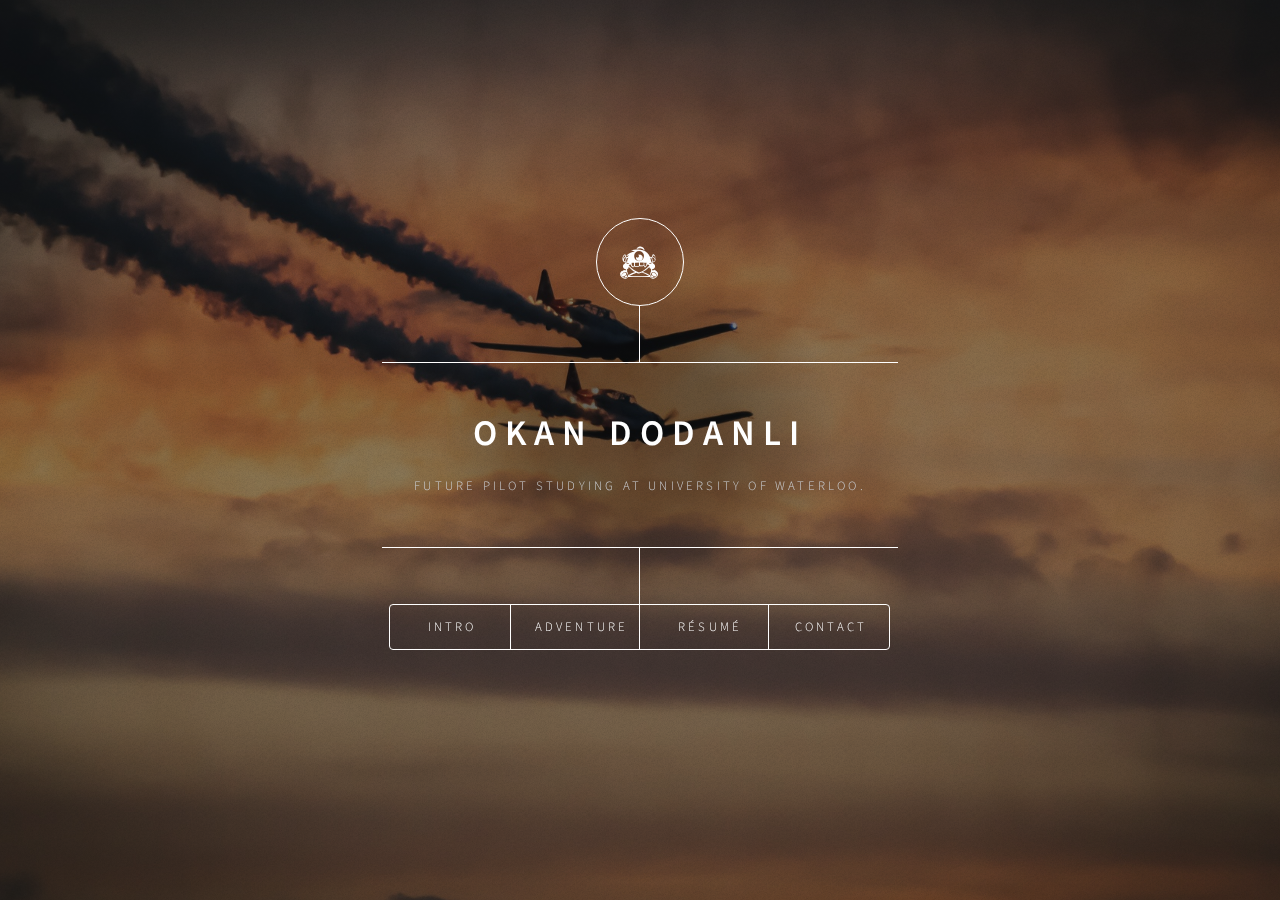
==== commit a24e644c: "Update index.html" ====
--- a/index.html
+++ b/index.html
@@ -29,7 +29,7 @@
 						<nav>
 							<ul>
 								<li><a href="#intro">Intro</a></li>
-								<li><a href="#Adventures">Adventures</a></li>
+								<li><a href="#Adventures">Adventure</a></li>
 								<li><a href="#about">RÉSUMÉ</a></li>
 								<li><a href="#contact">Contact</a></li>
 								<!--<li><a href="#elements">Elements</a></li>-->
@@ -69,7 +69,6 @@
 								
 
 								<span class="image main"><video controls> <source src="images/video-1502983641.mp4" type="video/mp4"> </video></span>
-								<br>
 								<h4> The Landing </h4>
 								<p> My first solo landing to the Waterloo Wellington Flight Centre (WWFC) on runway 26. I was nervous at first but I knew that I have done this so many times before that I could do it again, and even better than before.</p>
 								
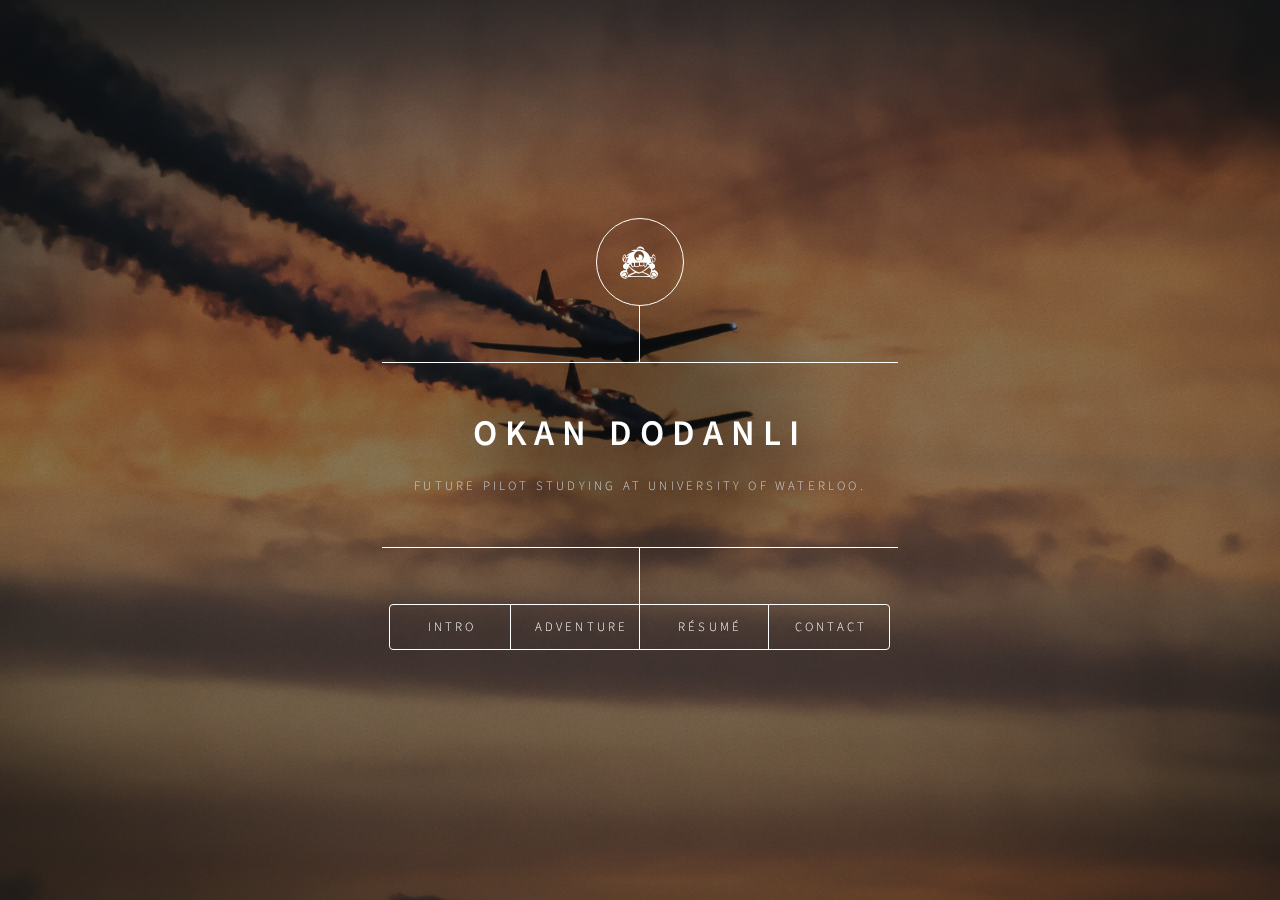
==== commit a6524445: "Update index.html" ====
--- a/index.html
+++ b/index.html
@@ -59,8 +59,8 @@
 
 								<span class="image main"><img src="images/20945484_10211826288906841_808720390_o.jpg" alt="" /></span>
 								<h4> Above my home Town (Milton / Missisauga / Oakville) </h4>
-								<p>Going over my home town and other lived cities was something extraordanary; because just 3 years ago I was dreaming about this particular moment in my life.
-								To achiieve and to arrive in this position in my life was a moment I cannot forget. </p>
+								<p>Going over my home town and other lived cities was something extraordanary because just 3 years ago I was dreaming about this particular moment in my life.
+								To achieve and to arrive in this position in my life was a moment I cannot forget. </p>
 								
 
 								<span class="image main"><img src="images/20906886_10211826288426829_1899329948_o.jpg" alt="" /></span>
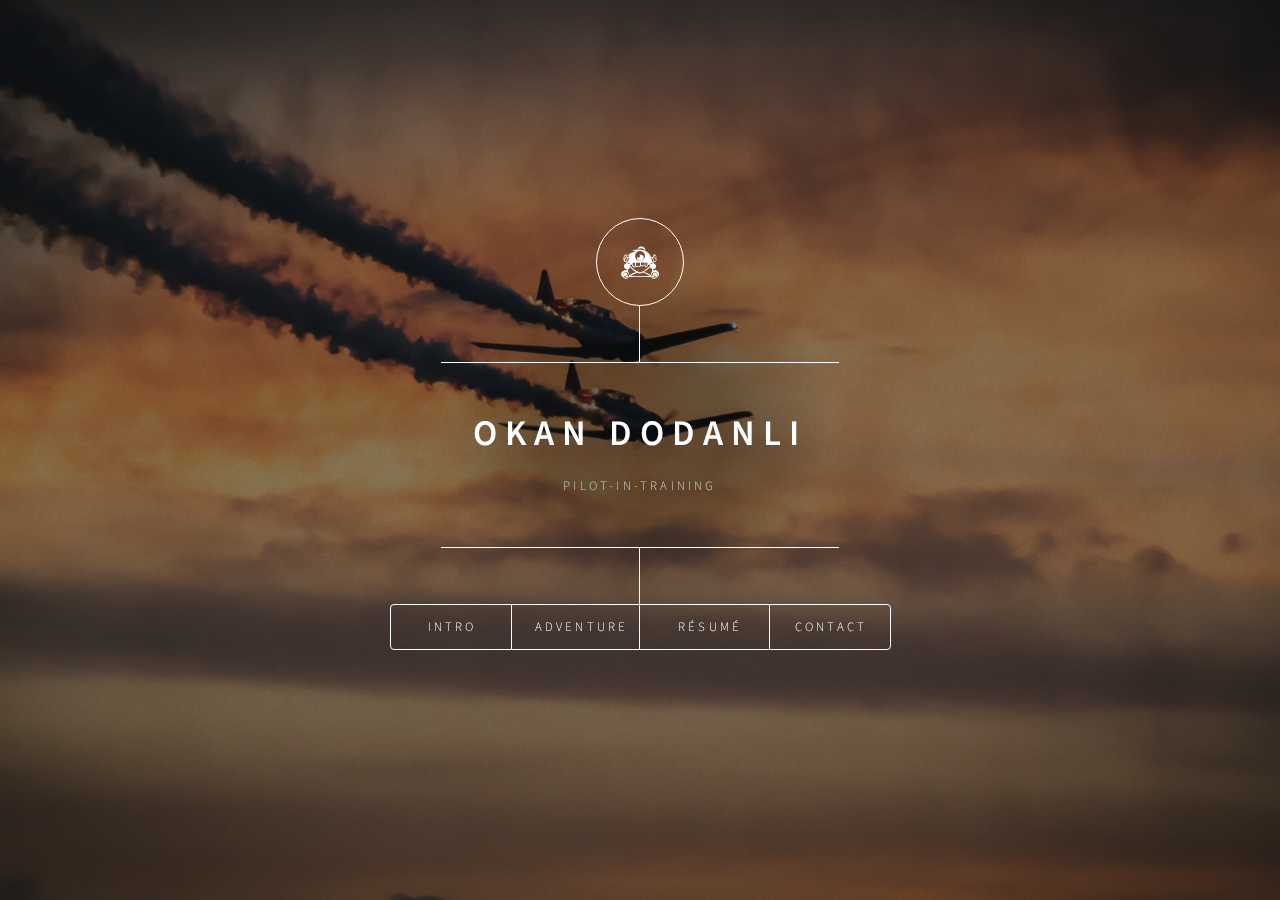
==== commit 57561ffd: "Update index.html" ====
--- a/index.html
+++ b/index.html
@@ -23,7 +23,7 @@
 						<div class="content">
 							<div class="inner">
 								<h1>Okan Dodanli</h1>
-								<p> FUTURE PILOT STUDYING AT UNIVERSITY OF WATERLOO.</p>
+								<p> PILOT-IN-TRAINING</p>
 							</div>
 						</div>
 						<nav>
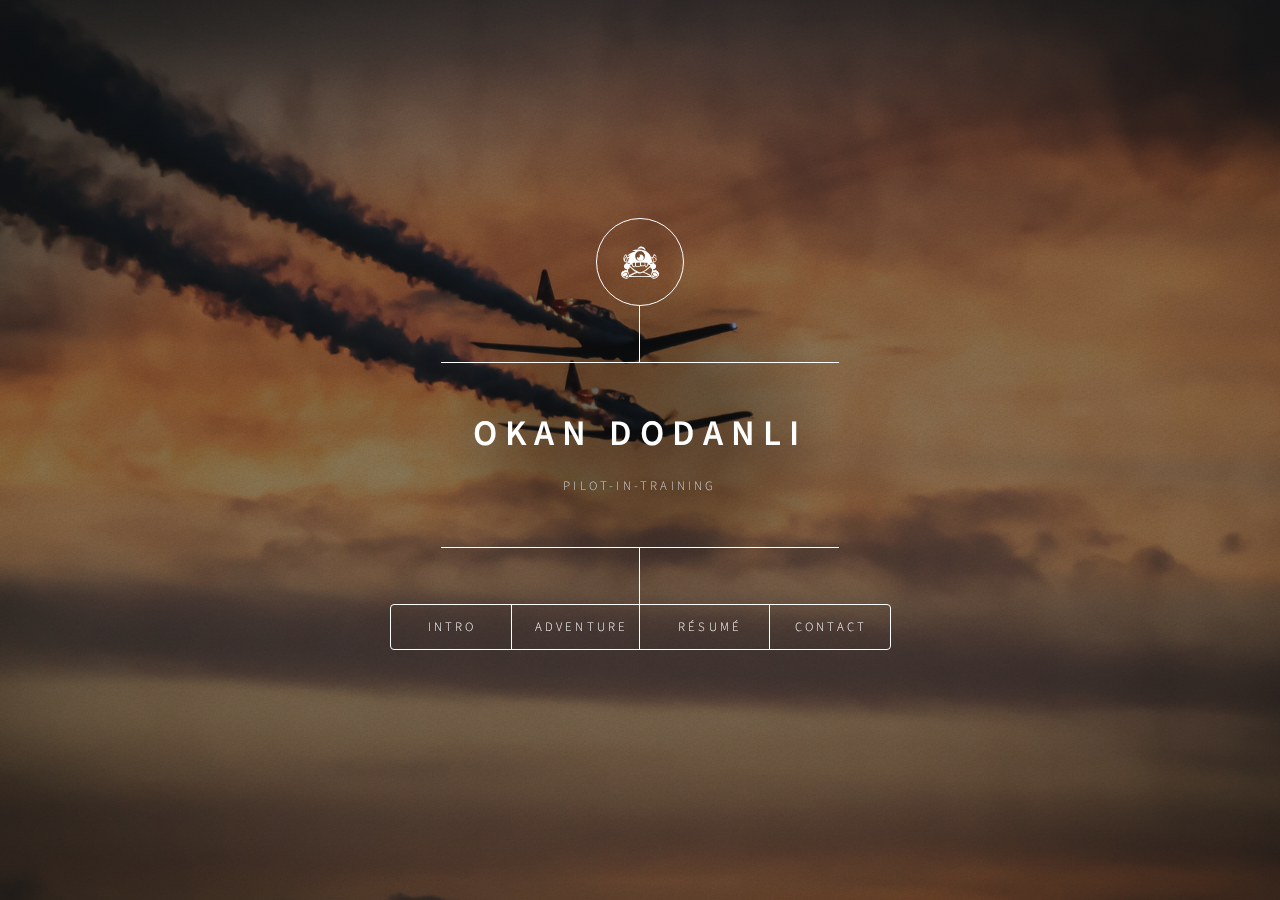
==== commit 5fb31871: "Update index.html" ====
--- a/index.html
+++ b/index.html
@@ -68,7 +68,7 @@
 								<p> A great experience, amazing views and one busy ATC. Couldnt take a lot of pictures due to how busy the radio was as well as watching out for aircrafts in the surrounding area doing the similar tour around the CN tower. It was a great experience to realize how busy and complicated it is to fly around a huge aerodrome </p>
 								
 
-								<span class="image main"><video controls> <source src="images/video-1502983641.mp4" type="video/mp4"> </video></span>
+								<span class="video-wrapper"><video controls> <source src="images/video-1502983641.mp4" type="video/mp4"> </video></span>
 								<h4> The Landing </h4>
 								<p> My first solo landing to the Waterloo Wellington Flight Centre (WWFC) on runway 26. I was nervous at first but I knew that I have done this so many times before that I could do it again, and even better than before.</p>
 								
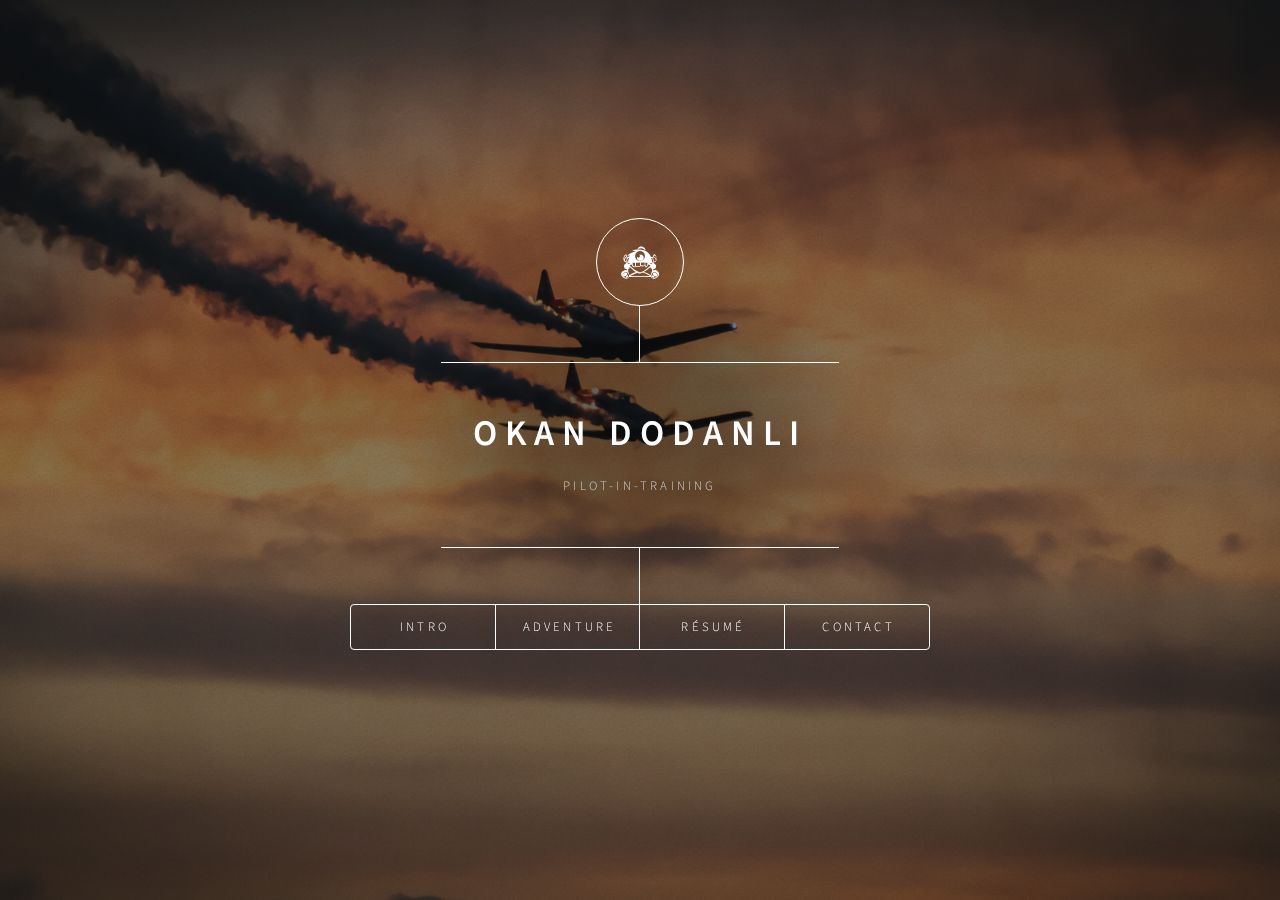
==== commit 0f8cab80: "removed the game and fixed the bugs" ====
--- a/index.html
+++ b/index.html
@@ -58,7 +58,7 @@
 
 
 								<span class="image main"><img src="images/20945484_10211826288906841_808720390_o.jpg" alt="" /></span>
-								<h4> Above my home Town (Milton / Missisauga / Oakville) </h4>
+								<h4> Above my home Town </h4>
 								<p>Going over my home town and other lived cities was something extraordanary because just 3 years ago I was dreaming about this particular moment in my life.
 								To achieve and to arrive in this position in my life was a moment I cannot forget. </p>
 								
@@ -68,18 +68,21 @@
 								<p> A great experience, amazing views and one busy ATC. Couldnt take a lot of pictures due to how busy the radio was as well as watching out for aircrafts in the surrounding area doing the similar tour around the CN tower. It was a great experience to realize how busy and complicated it is to fly around a huge aerodrome </p>
 								
 
-								<span class="video-wrapper"><video controls> <source src="images/video-1502983641.mp4" type="video/mp4"> </video></span>
+								<span class="container1">
+									<video controls class="videoPlayer">
+										<source src="images/video-1502983641.mp4" type="video/mp4">
+									</video>
+								
 								<h4> The Landing </h4>
 								<p> My first solo landing to the Waterloo Wellington Flight Centre (WWFC) on runway 26. I was nervous at first but I knew that I have done this so many times before that I could do it again, and even better than before.</p>
-								
-								
+							</span>
 							</article>
 
 						<!-- Resume -->
 							<article id="about">
 								<h2 class="major">RÉSUMÉ</h2>
 								
-								<p>Well. You've come this far. Why not take a look at my resumé?</p>
+								<!--<p>Well. You've come this far. Why not take a look at my resumé?</p> -->
 								<a href="Files/resume.pdf" class="button special icon fa-download">Résumé</a>
 							</article>
 
--- a/assets/css/main.css
+++ b/assets/css/main.css
@@ -16,6 +16,10 @@
 		font-size: 100%;
 		font: inherit;
 		vertical-align: baseline;
+	}
+
+	video {
+		padding: 0 0 2em 0;
 	}
 
 	article, aside, details, figcaption, figure, footer, header, hgroup, menu, nav, section {
@@ -700,6 +704,7 @@
 			.image.main {
 				margin: 1.5rem 0;
 			}
+
 
 		}
 
@@ -1312,7 +1317,7 @@
 
 				#header nav ul li a {
 					display: block;
-					min-width: 7.5rem;
+					min-width: 9rem;
 					height: 2.75rem;
 					line-height: 2.75rem;
 					padding: 0 1.25rem 0 1.45rem;
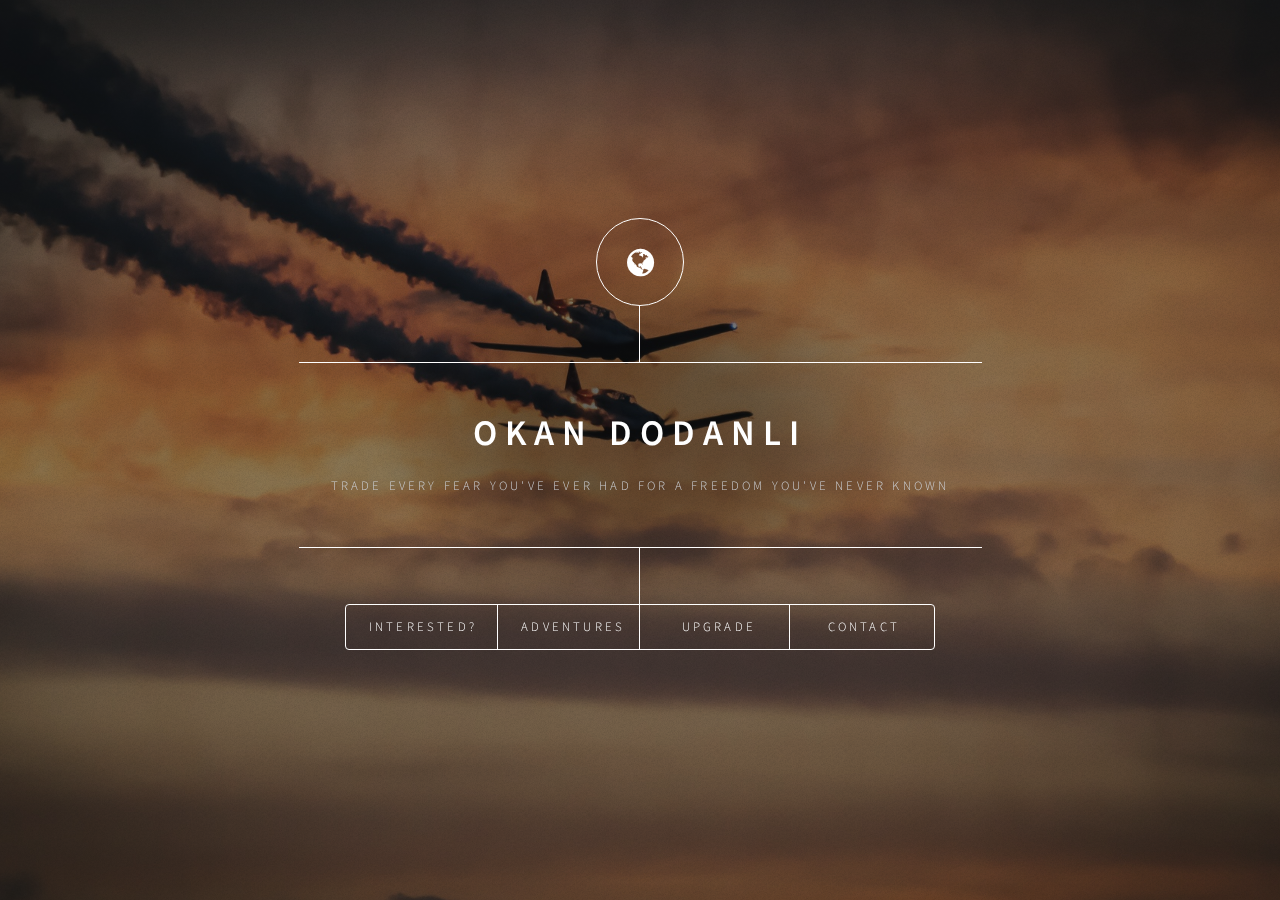
==== commit 1be0f350: "added a new website" ====
--- a/index.html
+++ b/index.html
@@ -3,10 +3,12 @@
 <html>
 	<head>
 		<title> Okan Dodanli </title>
-		<link rel="shortcut icon" href="images/icon.jpg">
+		<link rel="shortcut icon" href="images/lion.png">
 		<meta charset="utf-8" />
 		<meta name="viewport" content="width=device-width, initial-scale=1, user-scalable=no" />
 		<link rel="stylesheet" href="assets/css/main.css" />
+		<link rel="stylesheet" href="assets/css/styles.css">
+		
 		<!--[if lte IE 9]><link rel="stylesheet" href="assets/css/ie9.css" /><![endif]-->
 		<noscript><link rel="stylesheet" href="assets/css/noscript.css" /></noscript>
 	</head>
@@ -18,20 +20,20 @@
 				<!-- Header -->
 					<header id="header">
 						<div class="logo">
-							<span class="icon fa-optin-monster"></span>
+							<span class="icon fa-globe"></span>
 						</div>
 						<div class="content">
 							<div class="inner">
 								<h1>Okan Dodanli</h1>
-								<p> PILOT-IN-TRAINING</p>
+								<p>Trade every fear you've ever had for a freedom you've never known</p>
 							</div>
 						</div>
 						<nav>
 							<ul>
-								<li><a href="#intro">Intro</a></li>
-								<li><a href="#Adventures">Adventure</a></li>
-								<li><a href="#about">RÉSUMÉ</a></li>
-								<li><a href="#contact">Contact</a></li>
+								<li><a href="#intro">Interested?</a></li>
+								<li><a target="_blank" href="adventures/adventures.html">Adventures</a></li>
+								<li><a target="_blank" href="http://thementorshipgroup.com/">Upgrade</a></li>
+								<li><a href="#contact"> Contact</a></li>
 								<!--<li><a href="#elements">Elements</a></li>-->
 							</ul>
 						</nav>
@@ -48,7 +50,7 @@
 								
 							</article>
 
-						<!-- Projects -->
+						<!-- Adventures -->
 							<article id="Adventures">
 								<h2 class="major">Adventures</h2>
 								<span class="image main"><img src="images/20930733_10211826287146797_1905547068_o.jpg" alt="" /></span>
@@ -78,12 +80,11 @@
 							</span>
 							</article>
 
-						<!-- Resume -->
+						<!-- Upgrade -->
 							<article id="about">
-								<h2 class="major">RÉSUMÉ</h2>
-								
+								<h2 class="major">Upgrade!</h2>
+								<span class="image center"><img src="images/The-Mentorship-Group-Logo-Full.png" alt=""/ class="center"></span>
 								<!--<p>Well. You've come this far. Why not take a look at my resumé?</p> -->
-								<a href="Files/resume.pdf" class="button special icon fa-download">Résumé</a>
 							</article>
 
 						<!-- Contact -->
@@ -121,15 +122,6 @@
 									<h4>Blockquote</h4>
 									<blockquote>Fringilla nisl. Donec accumsan interdum nisi, quis tincidunt felis sagittis eget tempus euismod. Vestibulum ante ipsum primis in faucibus vestibulum. Blandit adipiscing eu felis iaculis volutpat ac adipiscing accumsan faucibus. Vestibulum ante ipsum primis in faucibus lorem ipsum dolor sit amet nullam adipiscing eu felis.</blockquote>
 									<h4>Preformatted</h4>
-									<pre><code>i = 0;
-
-while (!deck.isInOrder()) {
-    print 'Iteration ' + i;
-    deck.shuffle();
-    i++;
-}
-
-print 'It took ' + i + ' iterations to sort the deck.';</code></pre>
 								</section>
 
 								<section>
--- a/assets/css/styles.css
+++ b/assets/css/styles.css
@@ -0,0 +1,43 @@
+@charset "UTF-8";
+
+@font-face {
+  font-family: "earth";
+  src:url("fonts/earth.eot");
+  src:url("fonts/earth.eot?#iefix") format("embedded-opentype"),
+    url("fonts/earth.woff") format("woff"),
+    url("fonts/earth.ttf") format("truetype"),
+    url("fonts/earth.svg#earth") format("svg");
+  font-weight: normal;
+  font-style: normal;
+
+}
+
+[data-icon]:before {
+  font-family: "earth" !important;
+  content: attr(data-icon);
+  font-style: normal !important;
+  font-weight: normal !important;
+  font-variant: normal !important;
+  text-transform: none !important;
+  speak: none;
+  line-height: 1;
+  -webkit-font-smoothing: antialiased;
+  -moz-osx-font-smoothing: grayscale;
+}
+
+[class^="fa-earth-"]:before,
+[class*=" fa-earth-"]:before {
+  font-family: "earth" !important;
+  font-style: normal !important;
+  font-weight: normal !important;
+  font-variant: normal !important;
+  text-transform: none !important;
+  speak: none;
+  line-height: 1;
+  -webkit-font-smoothing: antialiased;
+  -moz-osx-font-smoothing: grayscale;
+}
+
+.fa-earth-lion:before {
+  content: "\61";
+}
